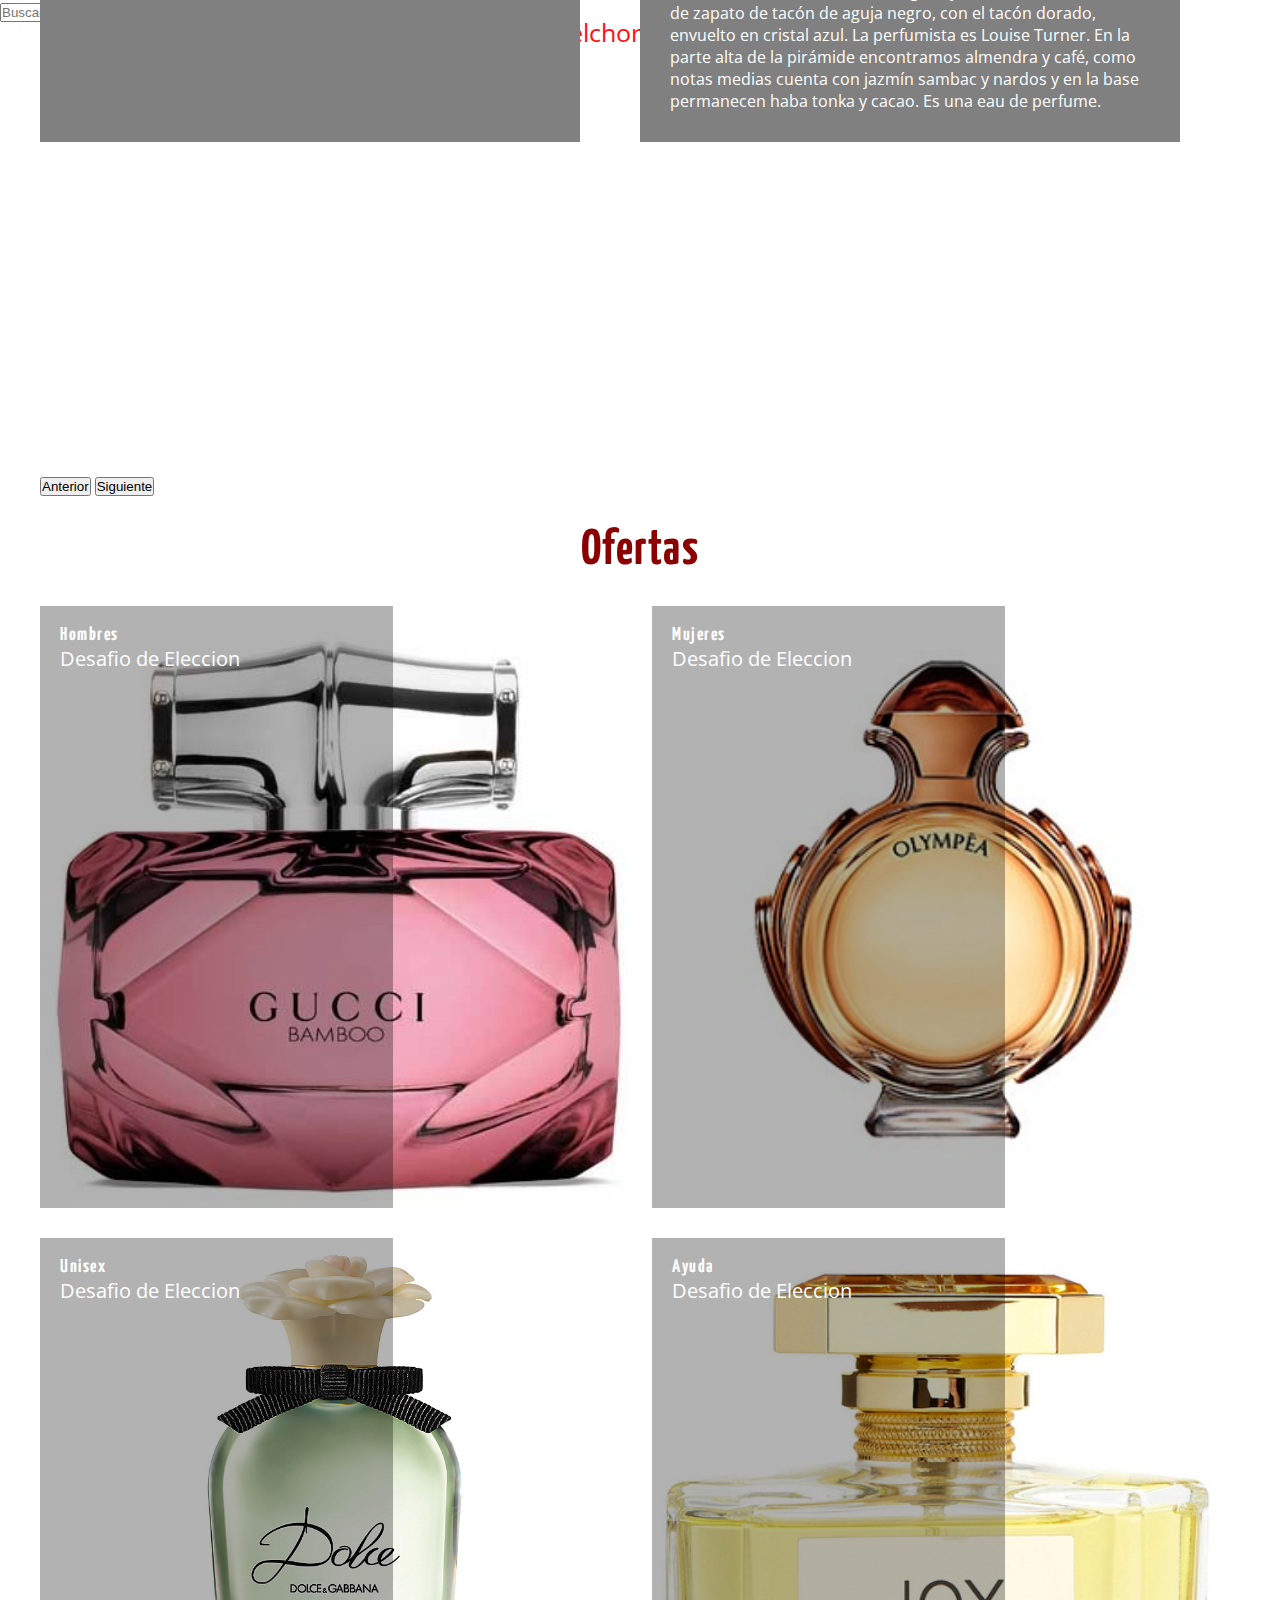
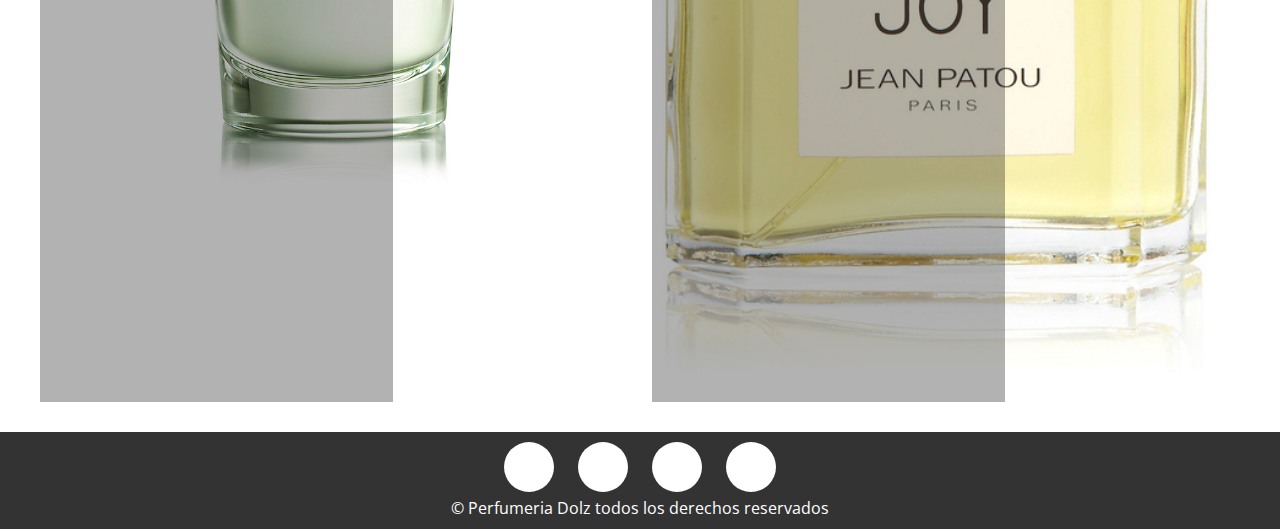
==== PAgina web 1/index.html @ d62e26c6 "Sin montapuercos" ====
<!DOCTYPE html>
<html lang="es">
<head>
	<meta charset="UTF-8">
	<title>Tienda Online</title>
	<meta name="viewport" content="width=device-width, user-scalable=no, initial-scale=1.0, maximum-scale=1.0, minimum-scale=1.0">
	<link rel="stylesheet" type="text/css" href="css/estilos.css">
	<link href="https://file.myfontastic.com/t5tNwfwUapz4yDzK3B6sfe/icons.css" rel="stylesheet">
<head/>
<body>
    <header class="header">
            <div class = "header-top">
                <div class = "navegacion">
                    <span class = "icon-search"></span>
                    <input type="text" id="buscador" placeholder = "Buscar..." >
                    <button onclick="buscar()"> Buscar </button>
                </div>
            </div>
        <div class="contenedor">
            <span class="icon-menu" id="btn-menu"></span>
            <nav class="nav" id="nav">
                <ul class="menu">
                    <li class="menu__item"><a class="menu__link select" href="">Inicio</a></li>
                    <li class="menu__item"><a class="menu__link" href="contraseña.html">Administrador</a></li>

                </ul>
            </nav>
        </div>
    </header>
    <div class="banner">
        <img src="IMG/img14.jpg" alt="" class="banner_img">
        <div class="contenedor">
            <h2 class="banner__titulo">Perfumeria Dolz</h2>
            <p class="banner__txt">Melchor Urquidi</p>
        </div>
    </div>
    <main class="main">
        <div class="contenedor">

            <section class="info">
                <article id="prod1" class="info__columna" onClick="openDetails(1);location='detalles.html'">
                    <img id="prod1-img" src="" alt="" class="info__img">
                    <h2 id="prod1-title" class="info__titulo"></h2>
                    <p id="prod1-description" class="info__txt" ></p>
                </article>
                <article id="prod2" class="info__columna" onClick="openDetails(2);location='detalles.html'">
                    <img id="prod2-img" src="" alt="" class="info__img">
                    <h2 id="prod2-title" class="info__titulo"></h2>
                    <p id="prod2-description" class="info__txt"></p>
                </article>
                <article id="prod3" class="info__columna" onClick="openDetails(3);location='detalles.html'">
                    <img id="prod3-img" src="" alt="" class="info__img">
                    <h2 id="prod3-title" class="info__titulo"></h2>
                    <p id="prod3-description" class="info__txt"></p>
                </article>
                <article id="prod4" class="info__columna" onClick="openDetails(4);location='detalles.html'">
                    <img id="prod4-img" src="" alt="" class="info__img">
                    <h2 id="prod4-title" class="info__titulo"></h2>
                    <p id="prod4-description" class="info__txt"></p>
                </article>
            </section>
            <button onClick="prevPage()">Anterior</button>
            <button onClick="nextPage()">Siguiente</button>

            <section class="cursos">
                <h2 class="section__titulo">Ofertas</h2>
                <div class="cursos__columna">
                    <img src="img/img5.jpg" alt="" class="cursos__img">
                    <div class="cursos__descripcion">
                        <h3 class="cursos__titulos">Hombres</h3>
                        <p class="cursos__txt">Desafio de Eleccion</p>
                    </div>
                </div>
                <div class="cursos__columna">
                    <img src="img/img6.jpg" alt="" class="cursos__img">
                    <div class="cursos__descripcion">
                        <h3 class="cursos__titulos">Mujeres</h3>
                        <p class="cursos__txt">Desafio de Eleccion</p>
                    </div>
                </div>
                <div class="cursos__columna">
                    <img src="img/img7.jpeg" alt="" class="cursos__img">
                    <div class="cursos__descripcion">
                        <h3 class="cursos__titulos">Unisex</h3>
                        <p class="cursos__txt">Desafio de Eleccion</p>
                    </div>
                </div>
                <div class="cursos__columna">
                    <img src="img/img8.jpg" alt="" class="cursos__img">
                    <div class="cursos__descripcion">
                        <h3 class="cursos__titulos">Ayuda</h3>
                        <p class="cursos__txt">Desafio de Eleccion</p>
                    </div>
                </div>
            </section>
        </div>
    </main>
    <footer class="footer">
        <div class="social">
            <a href="https://www.facebook.com/perfumeriadolz/?fref=ts" class="icon-facebook"></a>
            <a href="" class="icon-twitter"></a>
            <a href="" class="icon-gplus"></a>
            <a href="" class="icon-vine"></a>
        </div>
        <p class="copy"> &copy; Perfumeria Dolz todos los derechos reservados</p>
    </footer>
    <script src="js/menu.js"></script>
<body/>
<html/>
---- PAgina web 1/css/estilos.css ----
@import url('https://fonts.googleapis.com/css?family=Yanone+Kaffeesatz');
@import url('https://fonts.googleapis.com/css?family=Open+Sans');
* {
    margin: 0;
    padding:0;
    box-sizing:border-box;

}
img{
    display: block;
    max-width: 100%;
}
body{
    font-family: 'Open Sans', sans-serif;
    margin: 0px;
}
h1,h2,h3,h4,h5,h6{font-family: 'Yanone Kaffeesatz', sans-serif;
    letter-spacing: 1.5px;
}

.section__titulo{
    text-align: center;
    font-size: 40px;
    color: #8B0000;
}
.contenedor{
    margin: auto;
    width: 99%;
}
/*Estilos del header*/
.header{
    height: 60px;
}
.header .contenedor{
    display: flex;
    justify-content: space-between;
}
.logo,.icon-menu{
    margin: 5px;
    color: #8B0000;
}
.icon-menu{
    display: block;
    width: 40px;
    height: 40px;
    font-size: 30px;
    background: #8B0000;
    text-align: center;
    line-height: 45px;
    border-radius: 5px;
    margin-left: auto;
    cursor:pointer;
}
/*Estilos menu*/
.nav{
    position: absolute;
    top: 60px;
    left: -100%;
    width: 100%;
    transition: all 0.4s;
}
.menu{
    list-style: none;
    padding: 0;
    margin: 0;
}
.menu__link{
    display: block;
    padding: 20px;
    background: #8b0000;
    text-decoration: none;
    color: #8b0000;
}
.menu__link:hover, .select{
    background: #ffffff;
    color: #8B0000;
}
.mostrar{
    left:0;
}
/*Estilos del banner*/

.banner{
    margin-top: -60px;
    position: relative;
    z-index: -1000;
    margin-bottom: 30px;
}
.banner .contenedor{
    position: absolute;
    top: 50%;
    left: 50%;
    transform: translateX(-50%) translateY(-50%);
    width: 100%;
    color: #ff1012;
    text-align: center;
}
.banner__txt{
    display: none;
}
/*Estilos de info*/

.info__columna{
    background: #808080;
    color: #fff;
    padding: 5px;
    margin-top: 30px;
}
/*Estilos de cursos*/
.cursos__columna{
    position: relative;
    margin-bottom: 30px;
}
.cursos__descripcion{
    position: absolute;
    top: 0;
    left: 0;
    color: #fff;
    background: rgba(0,0,0,0.3);
    width: 60%;
    height: 100%;
    padding: 5px;
}
.cursos__titulo{
    font-size: 25px;
    margin: 5px 0;
}
.cursos__img{
    width: 100%;
}
/*Estilos footer*/

.footer{
    background: #333;
    color: #fff;
    padding: 10px;
    text-align: center;
}
.footer .social [class^="icon-"]{
    display: inline-block;
    color: #333;
    text-decoration: none;
    font-size: 30px;
    padding: 10px;
    background: white;
    border-radius: 50%;
    width: 50px;
    height: 50px;
    line-height: 40px;
}
/*estilos responsive*/
 @media(min-width:480px)
 {
     .logo{
         font-size: 40px;
     }
     .banner__titulo{
         font-size: 30px;
         margin: 5px 0;
     }
     .banner__txt{
         display: block;
         font-size: 18px;
         margin: 7px 0;
     }
     .info , .cursos{
         display: flex;
         justify-content: space-between;
         margin-top: -90px;
     }
     
     .info__columna{
         width: 32%;
     }
     .info__titulo{
         font-size: 30px;
         margin: 5px 0;
     }
     .section__titulo{
      width: 100%;   
     }
     .cursos{
         flex-wrap: wrap;
         margin-top: 0;
     }
     .cursos__columna{
         width: 49%;
     }
     .footer .social [class^="icon-"]
     {
         margin: 0 10px;
     }
     
}
@media(min-width:768px)
{
    .banner__titulo{
        font-size: 50px;
    }
    .cursos__titulo{
        font-size: 40px;
    }
    .info{
        display: grid;
        grid-template-columns: 1fr 1fr;
        grid-template-rows: 1fr 1fr;
        margin-top: -120px;
    }
      .info__columna{
        padding: 30px;
        width: 90%;
        justify-content: space-between;
    }
}
@media(min-width:1024px)
{
    .contenedor{
        width: 1000px;
    }
    .section__titulo{
        font-size: 50px;
        margin: 30px 0;
    }
    .nav{
        position: static;
        width: auto;
    }
    .menu{
        display: flex;
    }
    .icon-menu{
        display: none;
    }
    .menu__link{
        background: #ffffff;
        font-size: 20px;
    }
    .select{
        color: #fff;
        background: #8B0000;
    }
    .menu__link:hover, .select{
        background: #8B0000;
        color:  #ffffff;
    }
    .banner__titulo{
        font-size: 60px;
    }
    .banner__txt{
        font-size: 25px; 
    }
    .info{
        display: grid;
        grid-template-columns: 1fr 1fr;
        grid-template-rows: 1fr 1fr;
        margin-top: -120px;
    }
    .info__titulo{
        font-size: 40px;
        text-align: center;
    }
    .info__columna{
        padding: 30px;
        width: 90%;
        justify-content: space-between;
    }
    .cursos__descripcion{
        padding: 20px;
    }
    .cursos__titulo{
        font-size: 50px;
    }
    .cursos__txt{
        font-size: 20px;
    }
}
@media(min-width:1280px)
{
    .contenedor{
        width: 1200px;
    }
    .logo{
        font-size: 60px;
    }
    .banner .contenedor{
        top: 40%;
    }
    .info{
        margin-top:-220px;
    }
}
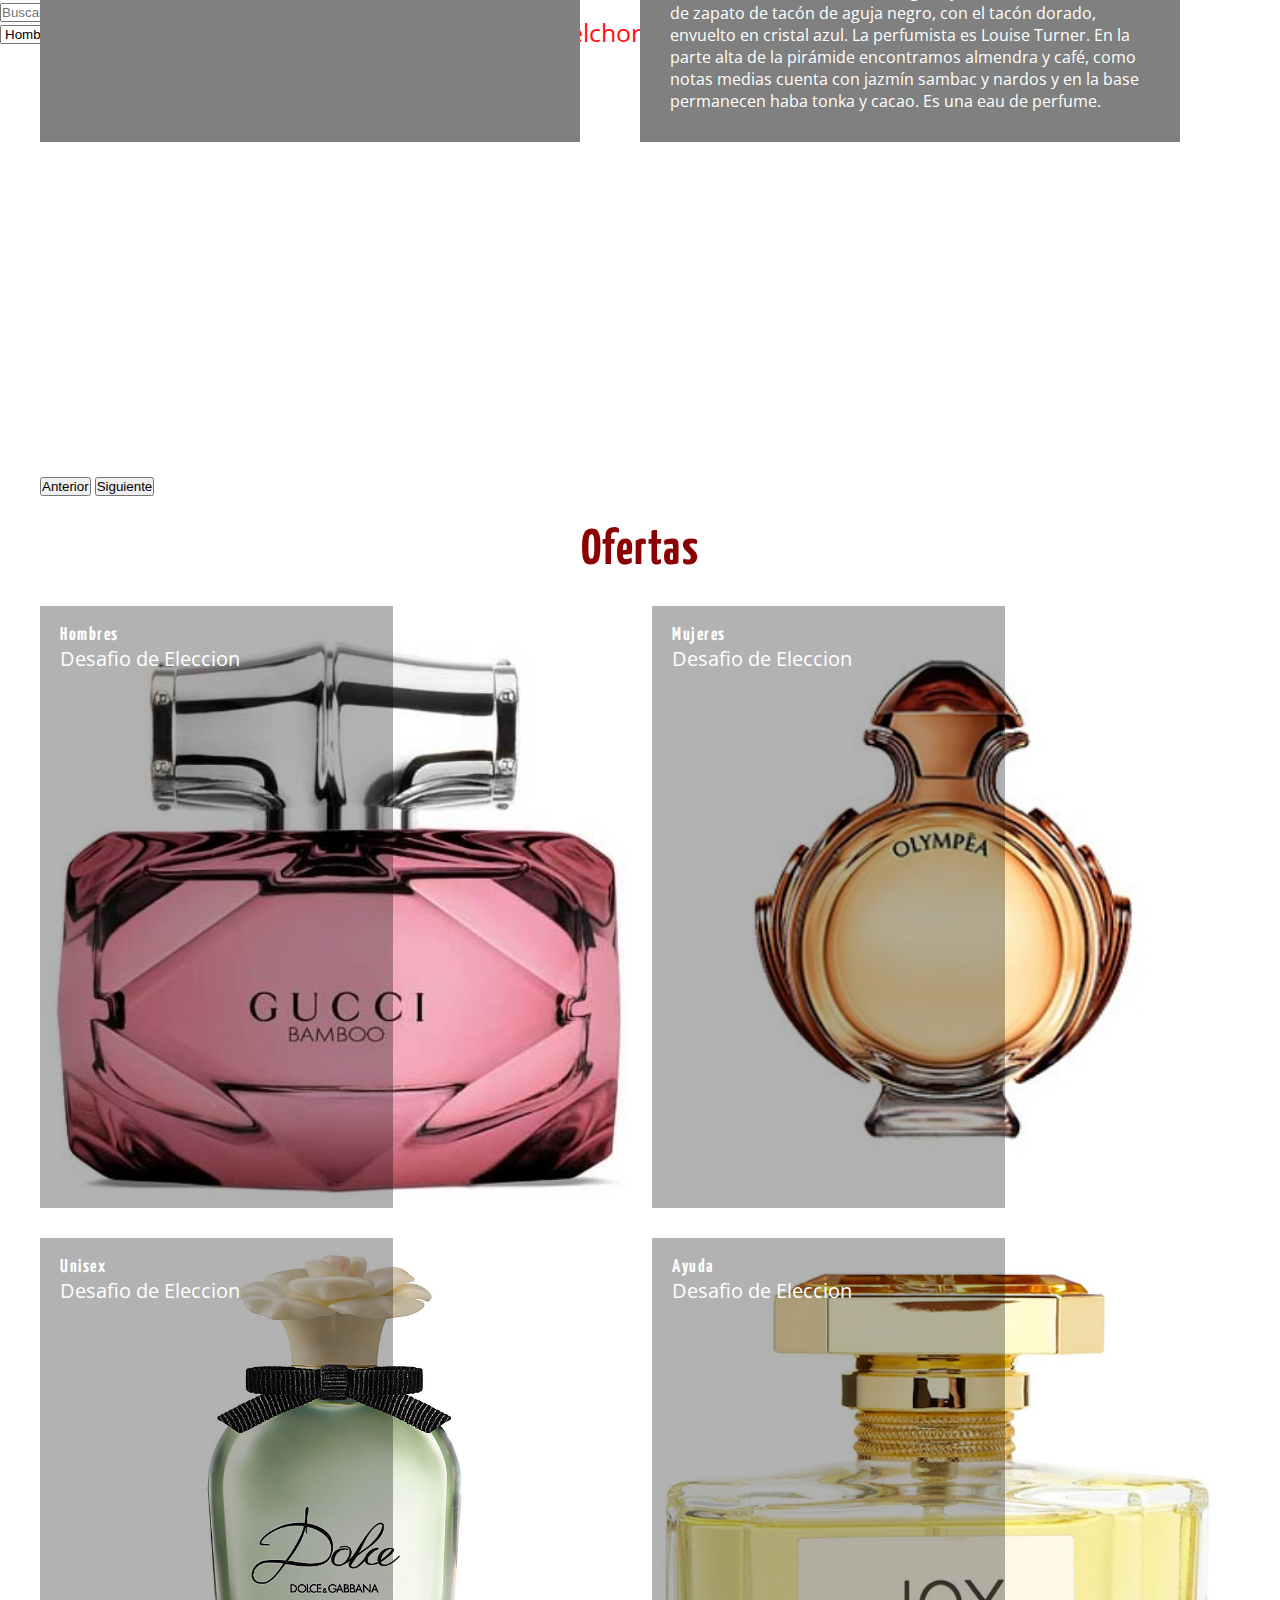
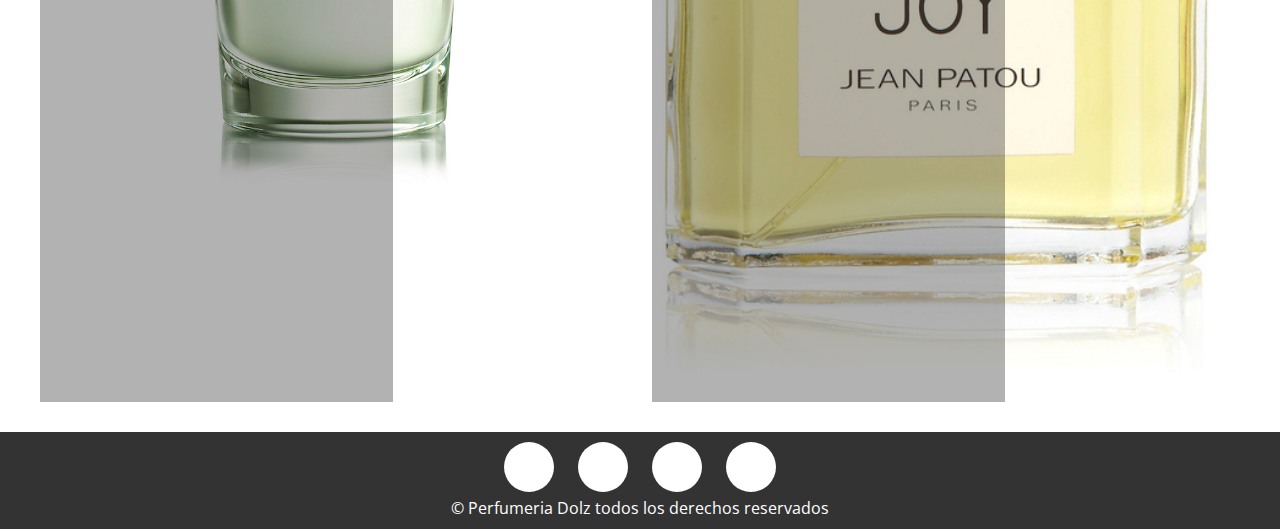
==== commit a6d31891: "Add files via upload" ====
--- a/PAgina web 1/index.html
+++ b/PAgina web 1/index.html
@@ -16,6 +16,13 @@
                     <button onclick="buscar()"> Buscar </button>
                 </div>
             </div>
+            <form>
+        <select id="categoria" onchange="buscarcategoria()">
+            <option value="Hombre" id="Hombre" >Hombre</option>
+            <option value="Mujer" id="Mujer">Mujer</option>
+        </select>
+    </form>
+
         <div class="contenedor">
             <span class="icon-menu" id="btn-menu"></span>
             <nav class="nav" id="nav">
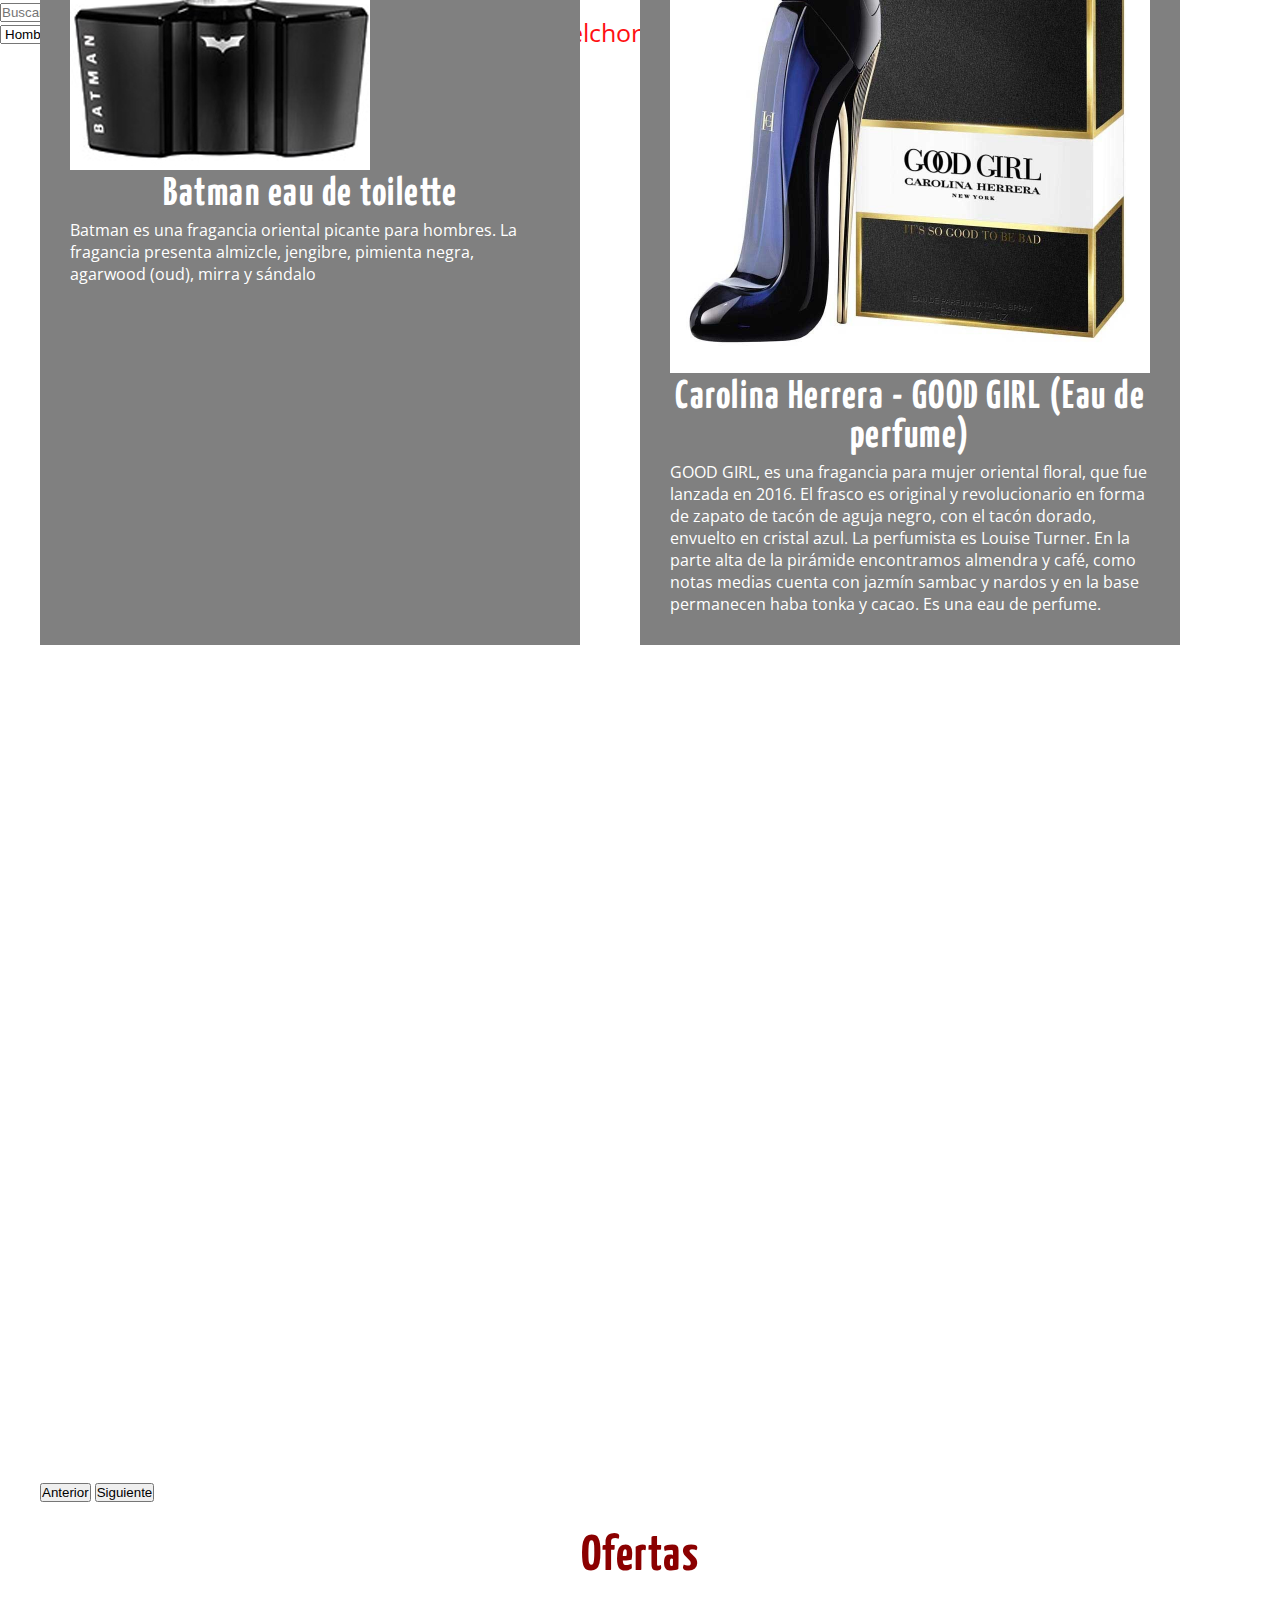
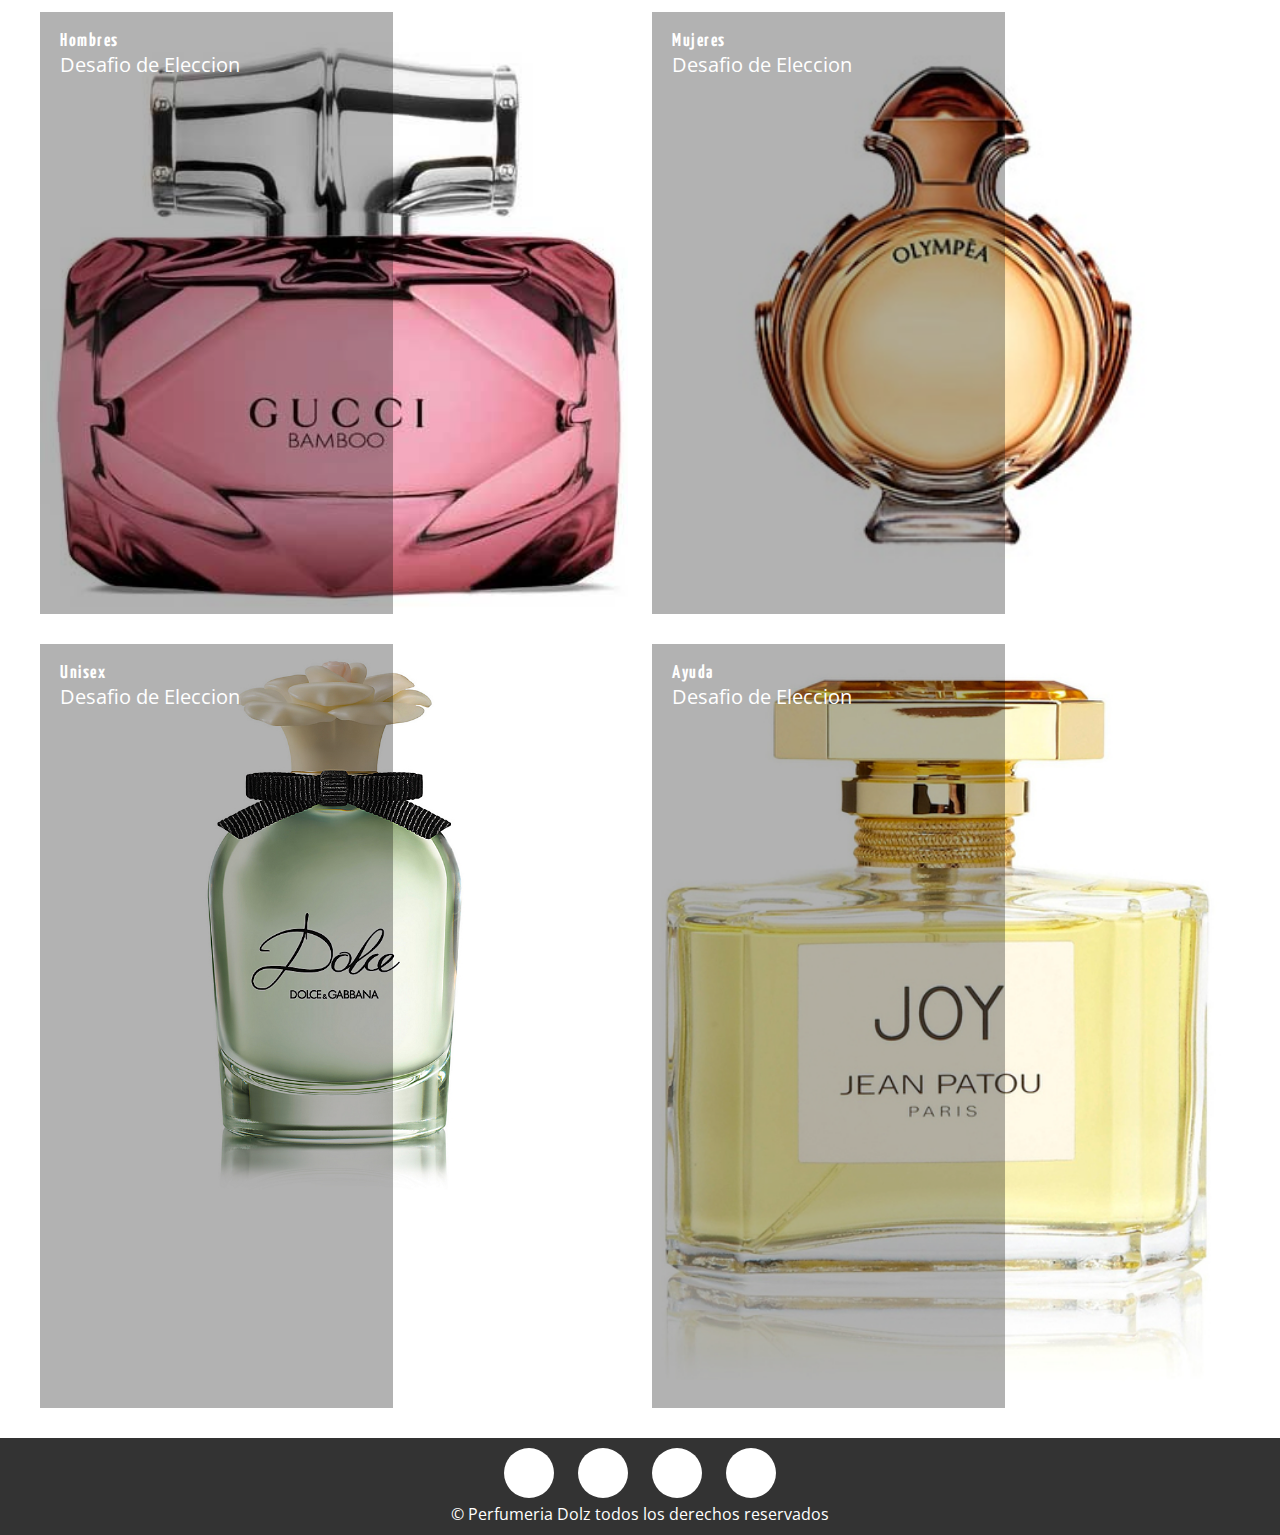
==== commit f5914f27: "Add files via upload" ====
--- a/PAgina web 1/index.html
+++ b/PAgina web 1/index.html
@@ -14,14 +14,14 @@
                     <span class = "icon-search"></span>
                     <input type="text" id="buscador" placeholder = "Buscar..." >
                     <button onclick="buscar()"> Buscar </button>
-                </div>
+                                   </div>
             </div>
-            <form>
-        <select id="categoria" onchange="buscarcategoria()">
-            <option value="Hombre" id="Hombre" >Hombre</option>
-            <option value="Mujer" id="Mujer">Mujer</option>
-        </select>
-    </form>
+        <form>
+            <select id="categoria" onchange="buscarcategoria()">
+                <option value="Hombre" id="Hombre" >Hombre</option>
+                <option value="Mujer" id="Mujer">Mujer</option>
+            </select>
+        </form>
 
         <div class="contenedor">
             <span class="icon-menu" id="btn-menu"></span>
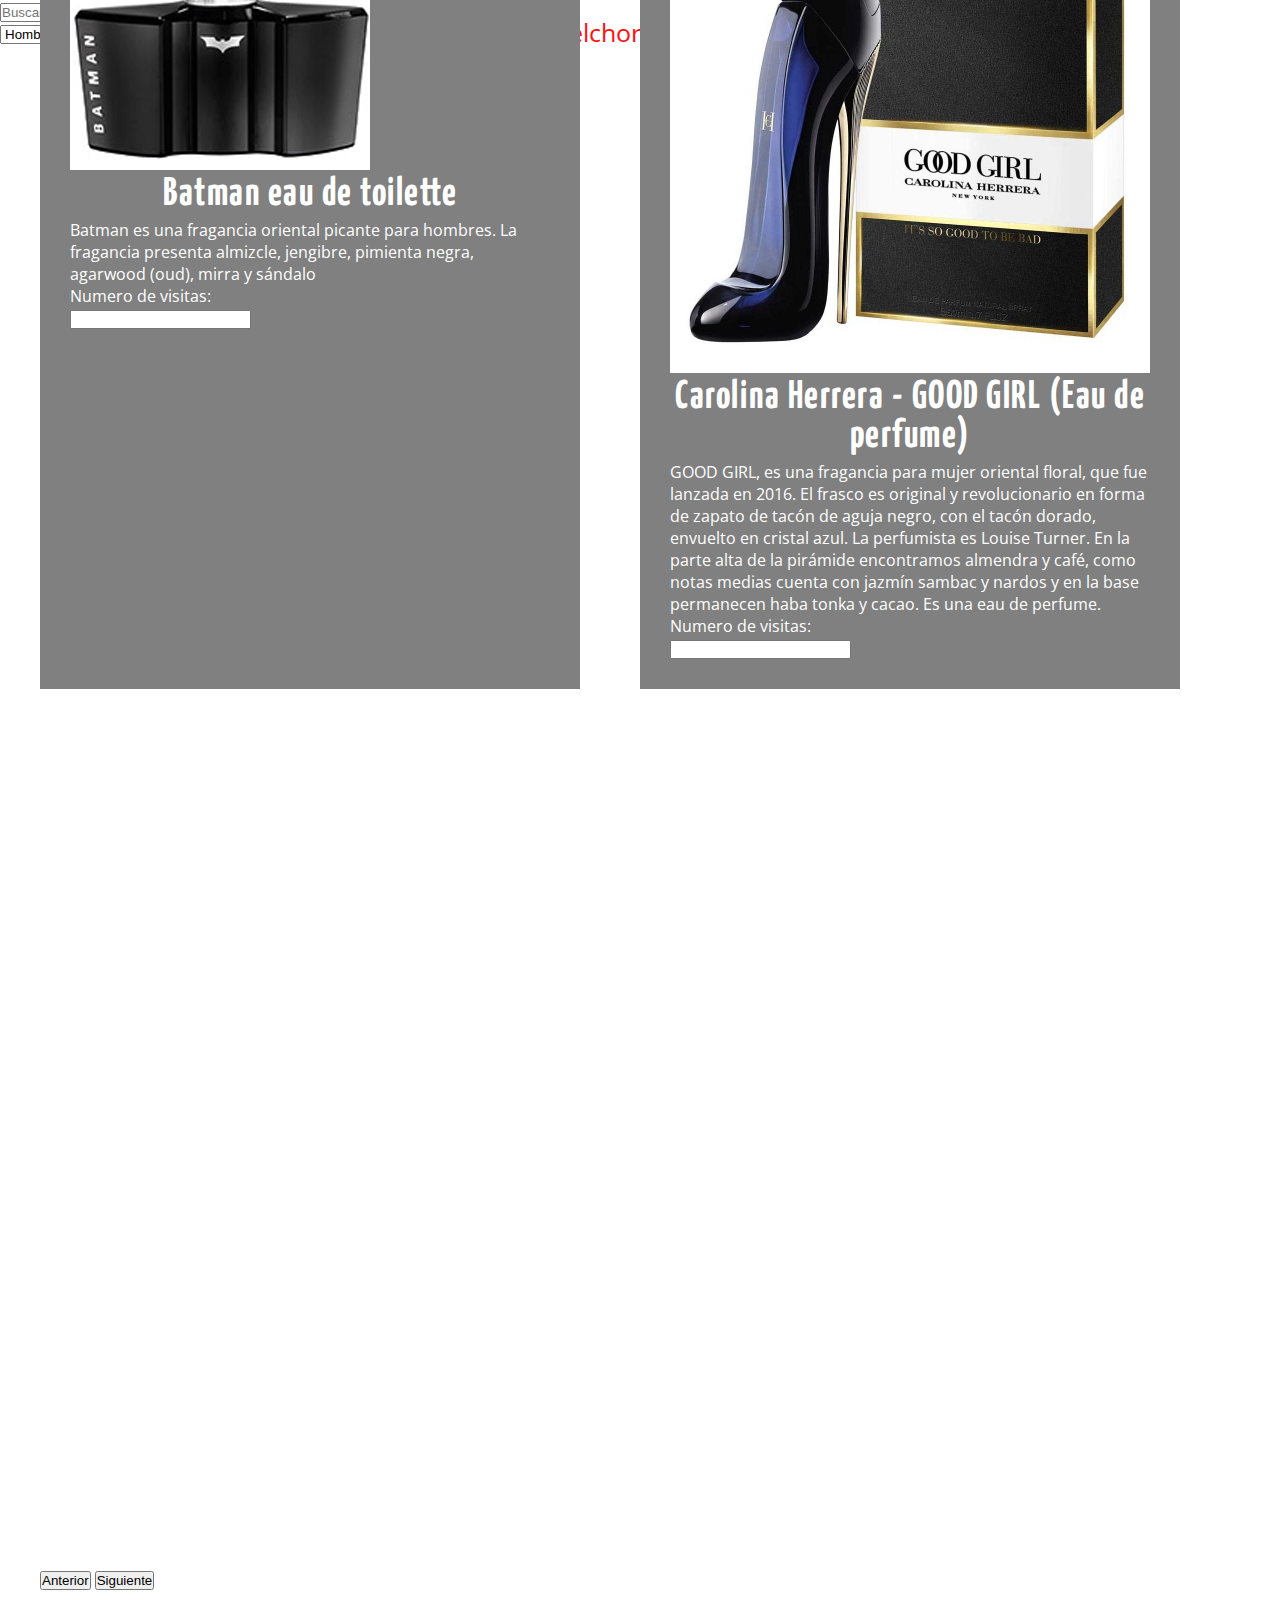
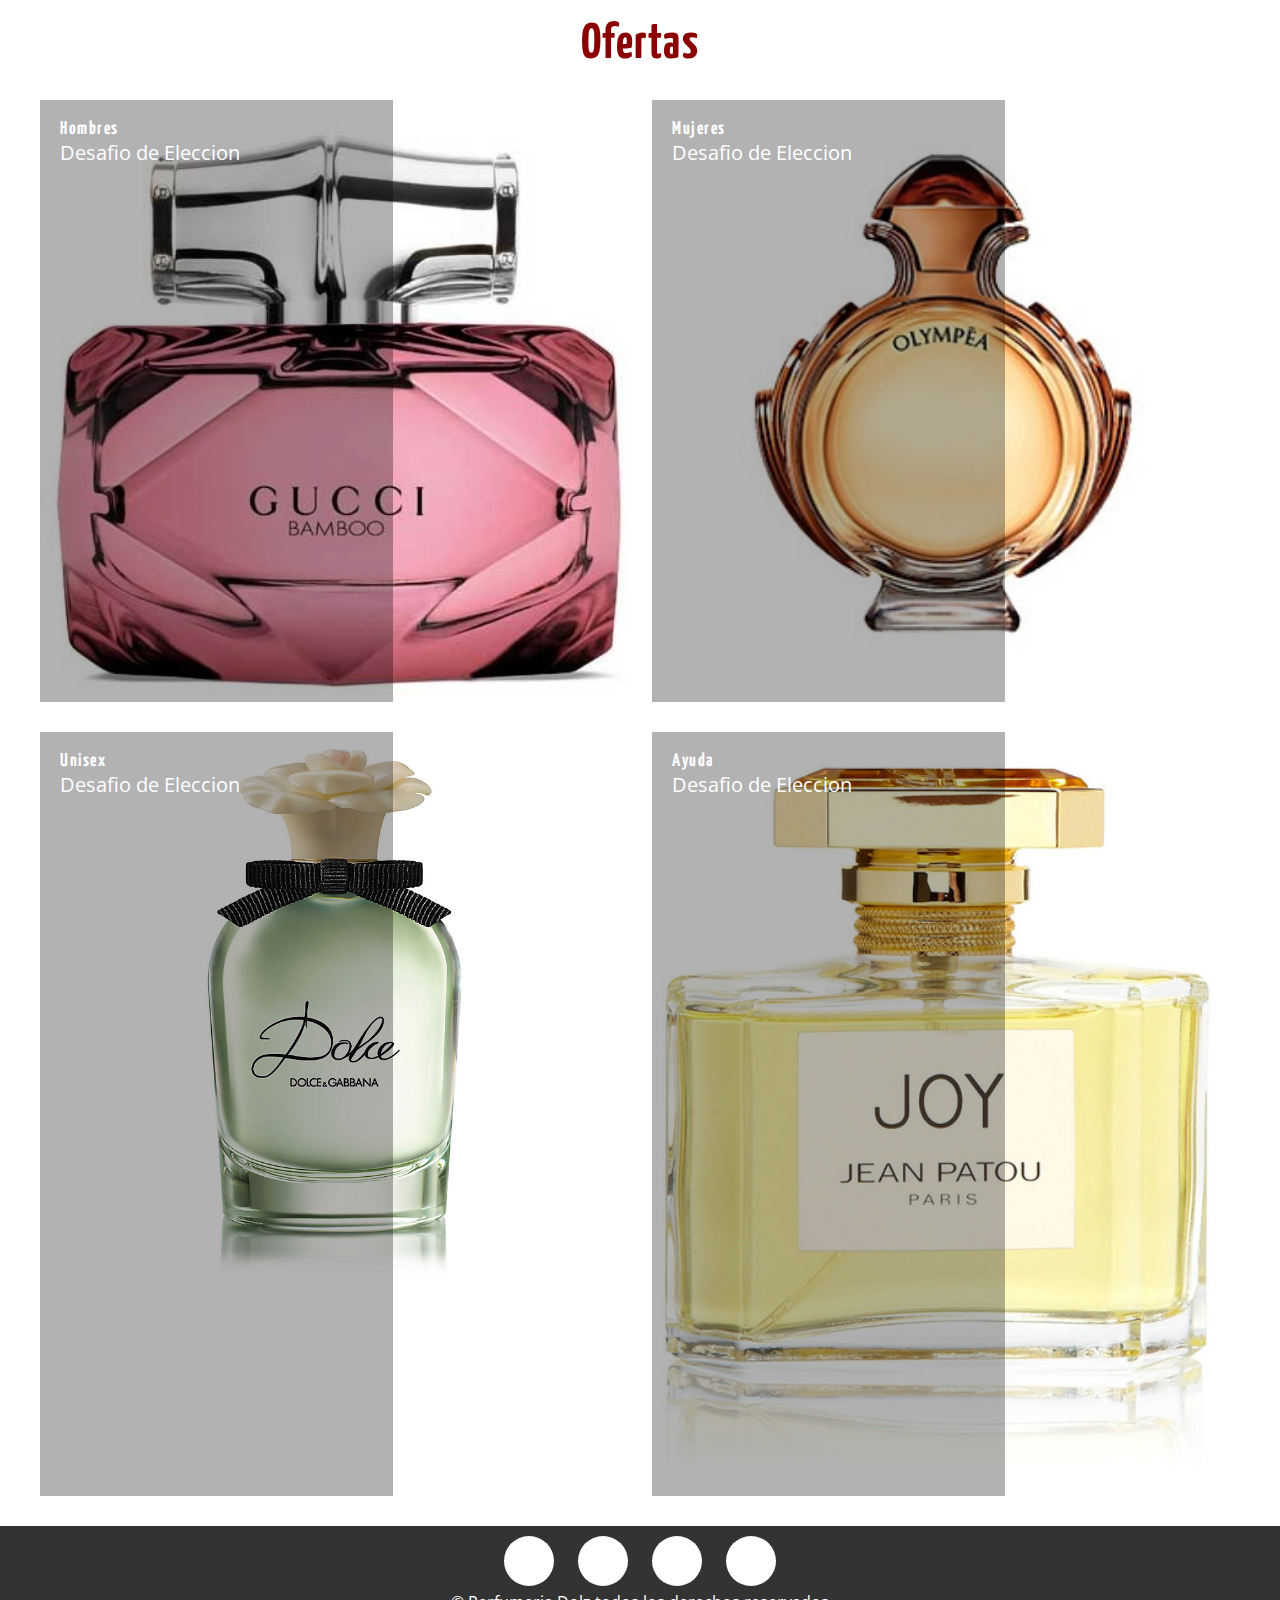
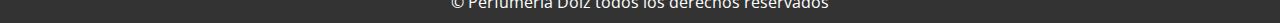
==== commit 9ccf2da0: "Add files via upload" ====
--- a/PAgina web 1/index.html
+++ b/PAgina web 1/index.html
@@ -45,25 +45,33 @@
         <div class="contenedor">
 
             <section class="info">
-                <article id="prod1" class="info__columna" onClick="openDetails(1);location='detalles.html'">
+                <article id="prod1" class="info__columna" onClick="contadorClicks1(), openDetails(1);location='detalles.html'">
                     <img id="prod1-img" src="" alt="" class="info__img">
                     <h2 id="prod1-title" class="info__titulo"></h2>
                     <p id="prod1-description" class="info__txt" ></p>
+                    <p> Numero de visitas: </p>
+                    <input id="contador1" onload="contadorClicks1()"/>
                 </article>
-                <article id="prod2" class="info__columna" onClick="openDetails(2);location='detalles.html'">
+                <article id="prod2" class="info__columna" onClick="contadorClicks2(), openDetails(2);location='detalles.html'">
                     <img id="prod2-img" src="" alt="" class="info__img">
                     <h2 id="prod2-title" class="info__titulo"></h2>
                     <p id="prod2-description" class="info__txt"></p>
+                    <p> Numero de visitas: </p>
+                    <input id="contador2" onload="contadorClicks2()"/>
                 </article>
-                <article id="prod3" class="info__columna" onClick="openDetails(3);location='detalles.html'">
+                <article id="prod3" class="info__columna" onClick="contadorClicks3(),openDetails(3);location='detalles.html', contadorclicks()">
                     <img id="prod3-img" src="" alt="" class="info__img">
                     <h2 id="prod3-title" class="info__titulo"></h2>
                     <p id="prod3-description" class="info__txt"></p>
+                    <p> Numero de visitas: </p>
+                    <input id="contador3" onload="contadorClicks3()"/>
                 </article>
-                <article id="prod4" class="info__columna" onClick="openDetails(4);location='detalles.html'">
+                <article id="prod4" class="info__columna" onClick="contadorClicks4(), openDetails(4);location='detalles.html', contadorclicks()">
                     <img id="prod4-img" src="" alt="" class="info__img">
                     <h2 id="prod4-title" class="info__titulo"></h2>
                     <p id="prod4-description" class="info__txt"></p>
+                    <p> Numero de visitas: </p>
+                    <input id="contador4" onload="contadorClicks4()"/>
                 </article>
             </section>
             <button onClick="prevPage()">Anterior</button>
